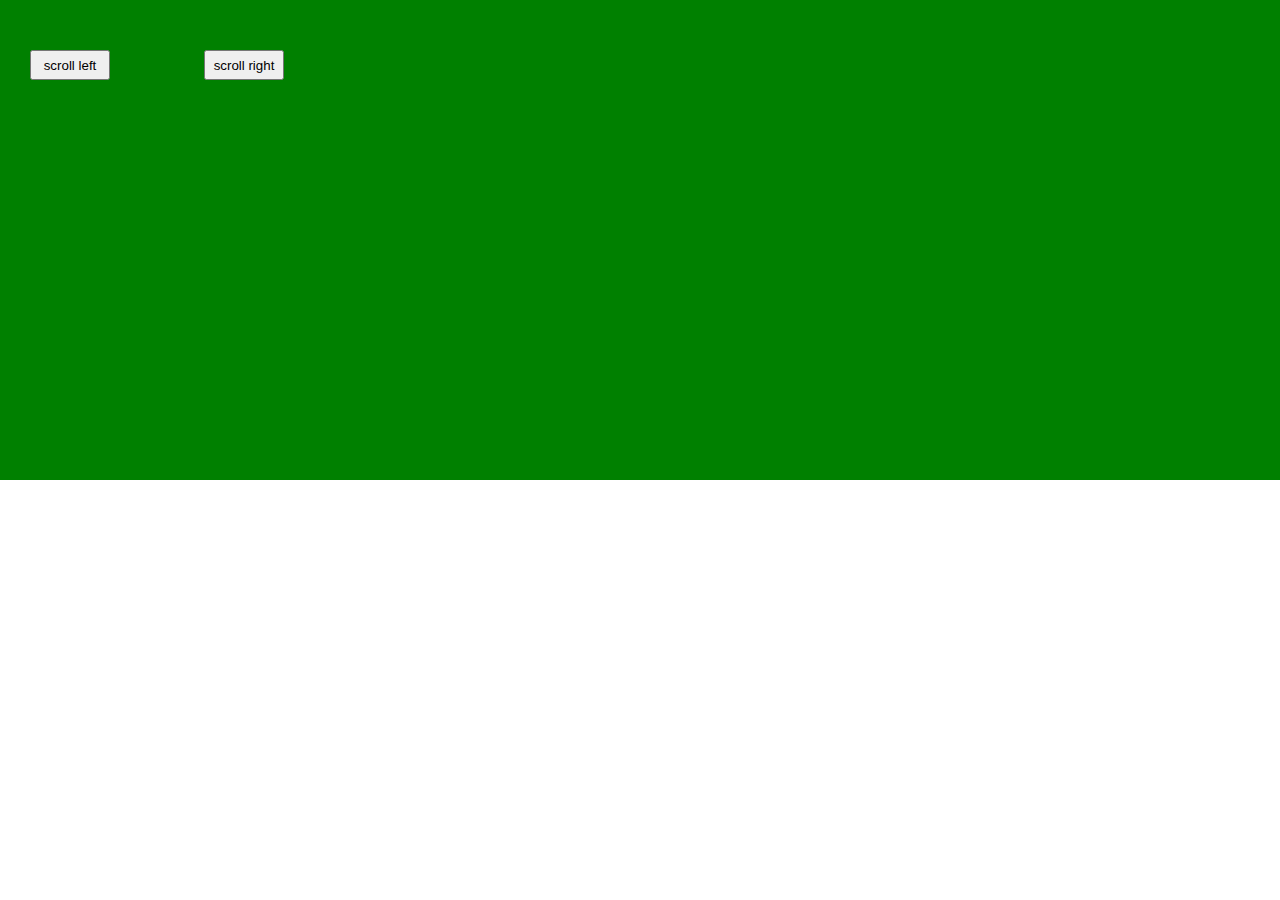
==== index.html @ 67a6e95a "修改文件名" ====
<!DOCTYPE html>
<html>
<head>
	<meta http-equiv="Content-Type" content="text/html; charset=utf-8" />
	<meta name="viewport" content="width=device-width, initial-scale=1, maximum-scale=1, minimum-scale=1, user-scalable=no" />
	<link href="style.css" media="screen" rel="stylesheet">
	<script src="jquery.js" type="text/javascript"></script>
	<script src="demo.js" type="text/javascript"></script>
	<script type="text/javascript">
		$().ready(function() {
			$.get("_partial1.html", function(data) {
				$($(".row > .item").get(1)).html(data);
			})
			
			var deviceWidth = $("body")[0].scrollWidth;
			$(".row").css({"width": deviceWidth + "px"});
			
			iscrollWidget.init({
				scroll_width: deviceWidth
			})
		});
	</script>
</head>
<body>
	<div class="row">
		<div class="item item1"></div>
		<div class="item item2"></div>
		<div class="item item3"></div>
	</div>
</body>
</html>
---- style.css ----
@charset "utf-8";
/* CSS Document */

/* ========== common setting ========== */
html{
	height:100%;
}
body{
	font-family:'HiraKakuPro-W6',"Helavatica Neue Family";
	line-height:18px;
	color:#000000;
	font-size:16px;
	height:100%;
}

body,h1,h2,h3,h4,h5,h6,div,p,ul,ol,li,dl,dt,dd,hr,form{margin:0; padding:0;}

.row {
	/*width: 1024px;*/
}
.item {
	position: absolute;
	left: 0;
	top: 0;
	width: 100%;
	-webkit-transition-duration: 0.8s;
}

.item1 {
	background: red;
}

.item2 {
	background: green;
}

.item3 {
	background: yellow;
}

.content {
	width: 100%;
	min-height: 480px;
}

.left {
	position: relative;
	left: 30px;
	top: 50px;
	width: 80px;
	height: 30px;
}

.right {
	position: relative;
	left: 120px;
	top: 50px;
	width: 80px;
	height: 30px;
}
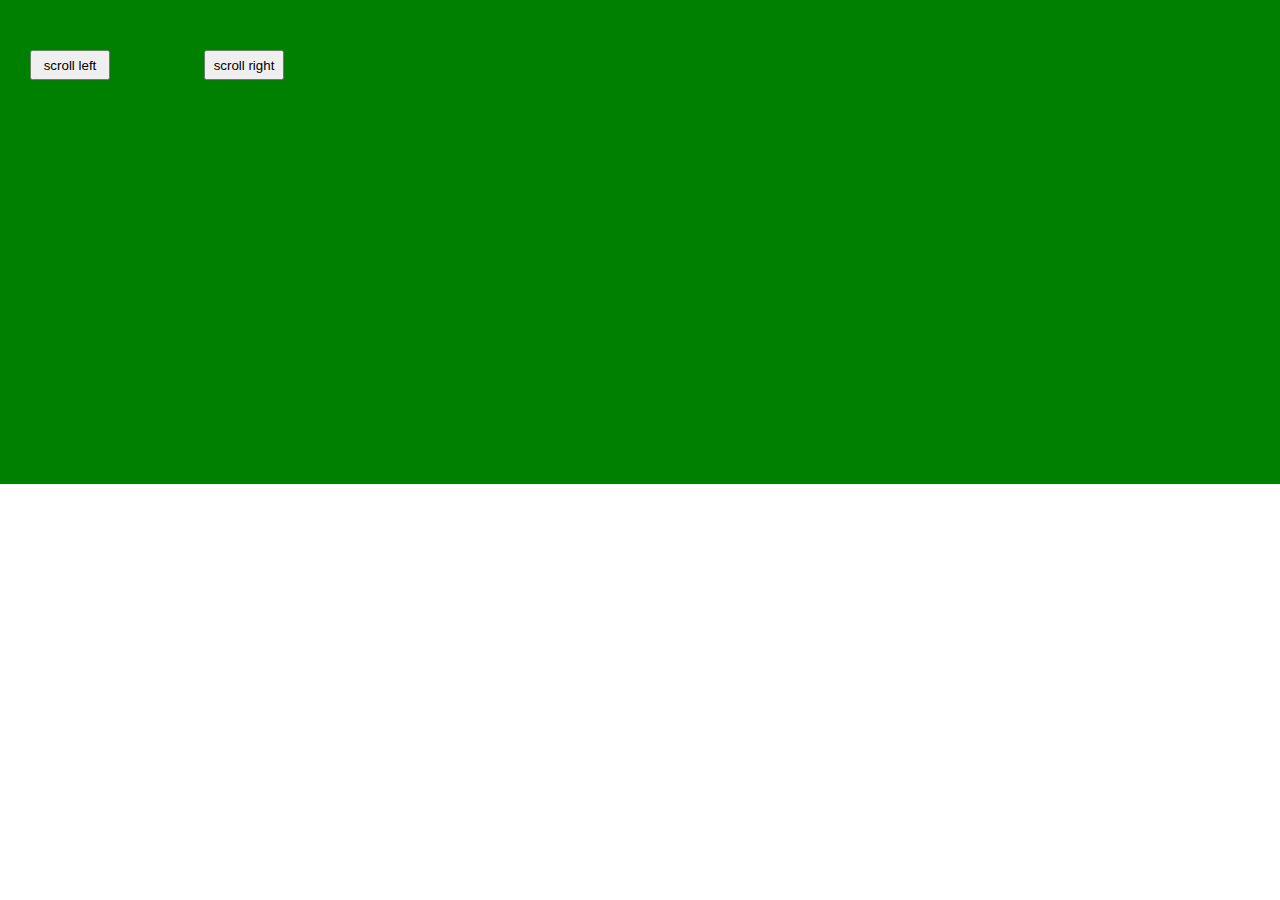
==== commit 039a71f1: "利用iframe实现页面的隔离" ====
--- a/index.html
+++ b/index.html
@@ -8,9 +8,8 @@
 	<script src="demo.js" type="text/javascript"></script>
 	<script type="text/javascript">
 		$().ready(function() {
-			$.get("_partial1.html", function(data) {
-				$($(".row > .item").get(1)).html(data);
-			})
+			
+			$($(".row > .item").get(1)).html(iscrollWidget.iframeData("_partial1.html"));
 			
 			var deviceWidth = $("body")[0].scrollWidth;
 			$(".row").css({"width": deviceWidth + "px"});
--- a/style.css
+++ b/style.css
@@ -38,6 +38,11 @@
 	background: yellow;
 }
 
+.item iframe {
+	width: 100%;
+	min-height: 480px;
+}
+
 .content {
 	width: 100%;
 	min-height: 480px;
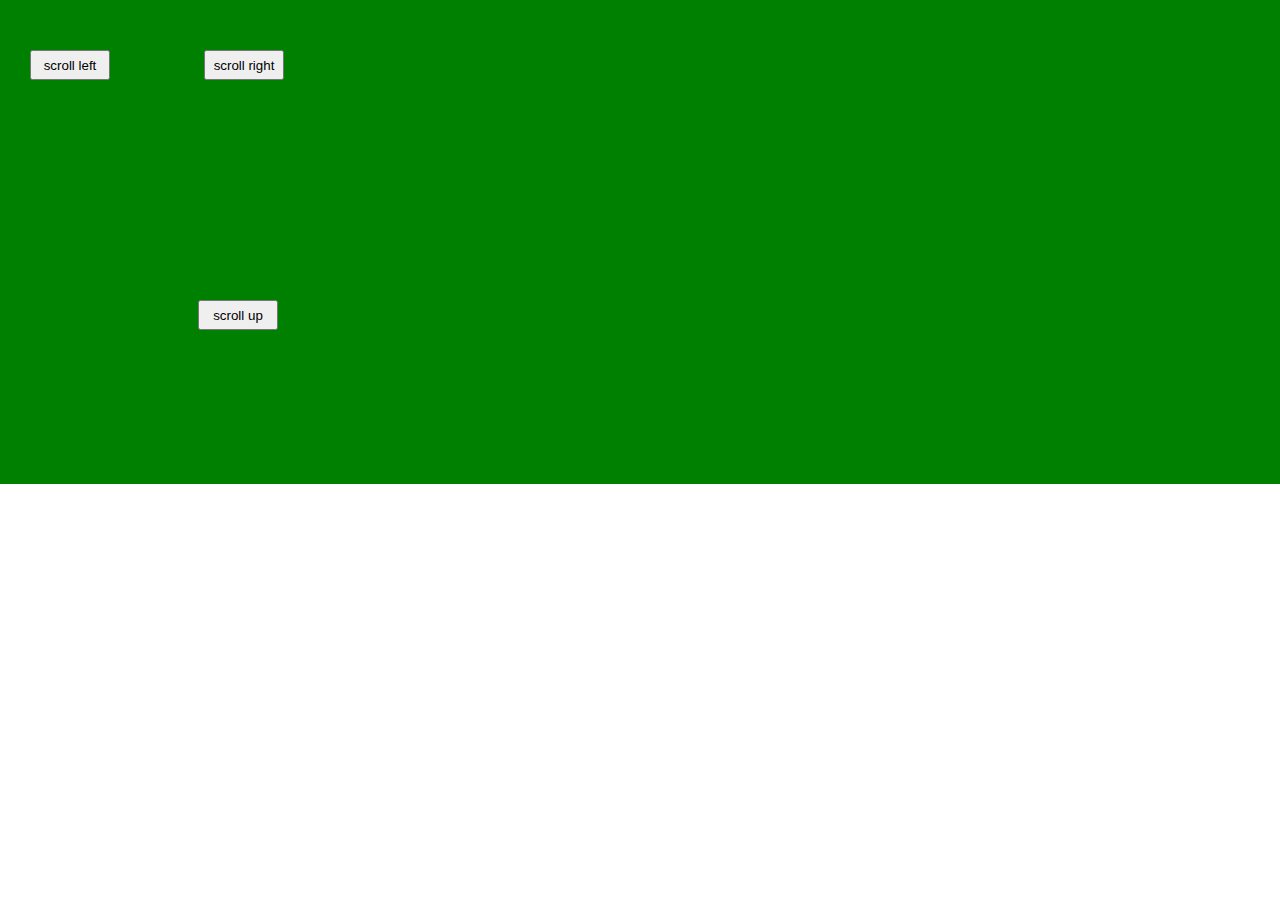
==== commit 84a1f6b2: "向上滚动" ====
--- a/index.html
+++ b/index.html
@@ -15,8 +15,9 @@
 			$(".row").css({"width": deviceWidth + "px"});
 			
 			iscrollWidget.init({
-				scroll_width: deviceWidth
+				scroll_width: deviceWidth,
 			})
+			
 		});
 	</script>
 </head>
@@ -26,5 +27,6 @@
 		<div class="item item2"></div>
 		<div class="item item3"></div>
 	</div>
+	<div class="move"></div>
 </body>
 </html>--- a/style.css
+++ b/style.css
@@ -18,12 +18,22 @@
 .row {
 	/*width: 1024px;*/
 }
-.item {
+.item, .move {
 	position: absolute;
 	left: 0;
 	top: 0;
 	width: 100%;
 	-webkit-transition-duration: 0.8s;
+}
+
+.move {
+	top: 2000px;
+	background: #2d37ee;
+}
+
+.move iframe {
+	width: 100%;
+	min-height: 480px;
 }
 
 .item1 {
@@ -48,7 +58,7 @@
 	min-height: 480px;
 }
 
-.left {
+.left, .up {
 	position: relative;
 	left: 30px;
 	top: 50px;
@@ -62,4 +72,8 @@
 	top: 50px;
 	width: 80px;
 	height: 30px;
-}+}
+
+.up {
+	top: 300px;
+}
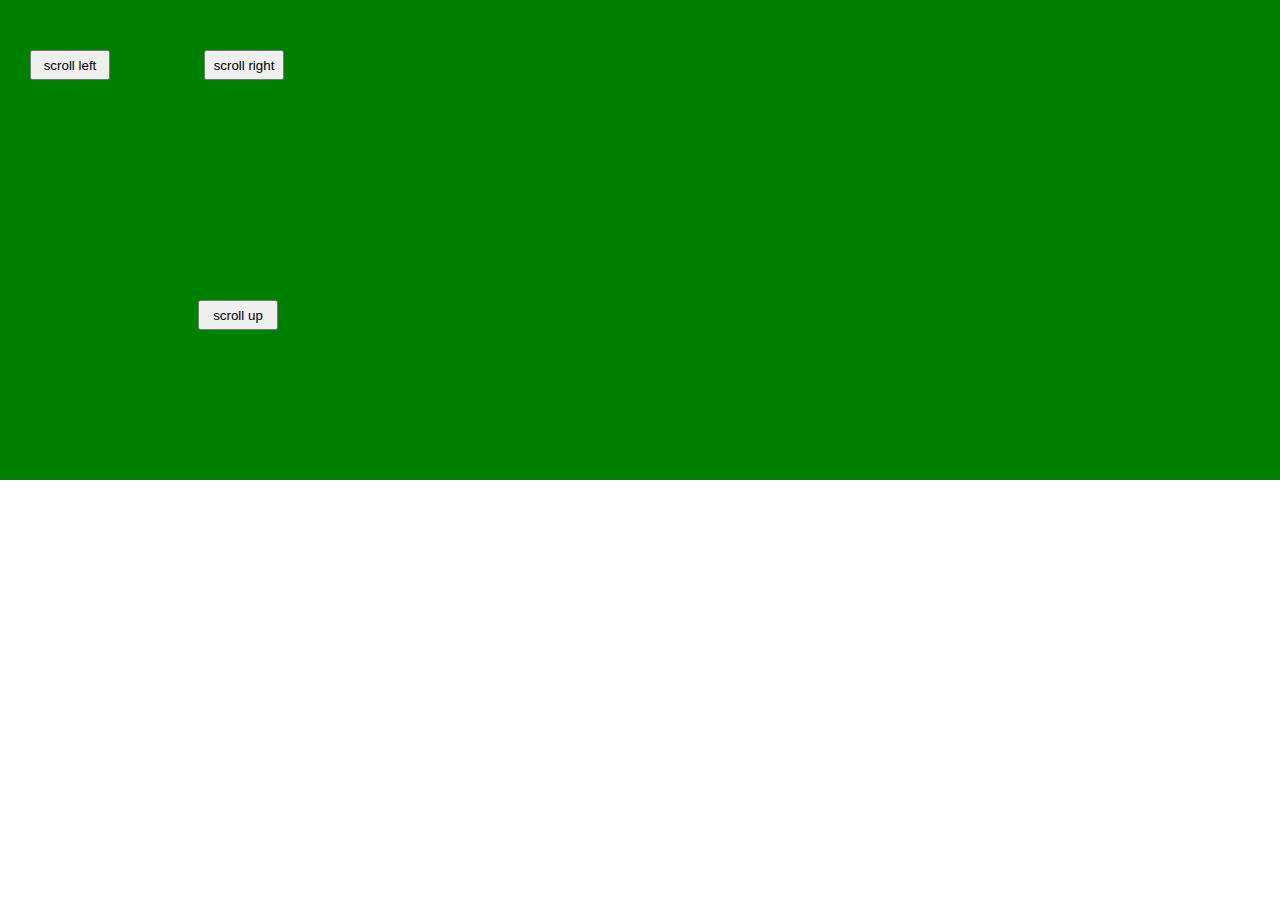
==== commit 0f46750d: "增加向上功能" ====
--- a/index.html
+++ b/index.html
@@ -8,16 +8,16 @@
 	<script src="demo.js" type="text/javascript"></script>
 	<script type="text/javascript">
 		$().ready(function() {
-			
-			$($(".row > .item").get(1)).html(iscrollWidget.iframeData("_partial1.html"));
+			$.get("_partial1.html", function(data) {
+				$($(".row > .item").get(1)).html(data);
+			})
 			
 			var deviceWidth = $("body")[0].scrollWidth;
 			$(".row").css({"width": deviceWidth + "px"});
 			
 			iscrollWidget.init({
-				scroll_width: deviceWidth,
+				scroll_width: deviceWidth
 			})
-			
 		});
 	</script>
 </head>
--- a/style.css
+++ b/style.css
@@ -26,16 +26,6 @@
 	-webkit-transition-duration: 0.8s;
 }
 
-.move {
-	top: 2000px;
-	background: #2d37ee;
-}
-
-.move iframe {
-	width: 100%;
-	min-height: 480px;
-}
-
 .item1 {
 	background: red;
 }
@@ -48,7 +38,12 @@
 	background: yellow;
 }
 
-.item iframe {
+.move {
+	top: 2000px;
+	background: #2d37ee;
+}
+
+.move iframe {
 	width: 100%;
 	min-height: 480px;
 }
@@ -76,4 +71,4 @@
 
 .up {
 	top: 300px;
-}
+}